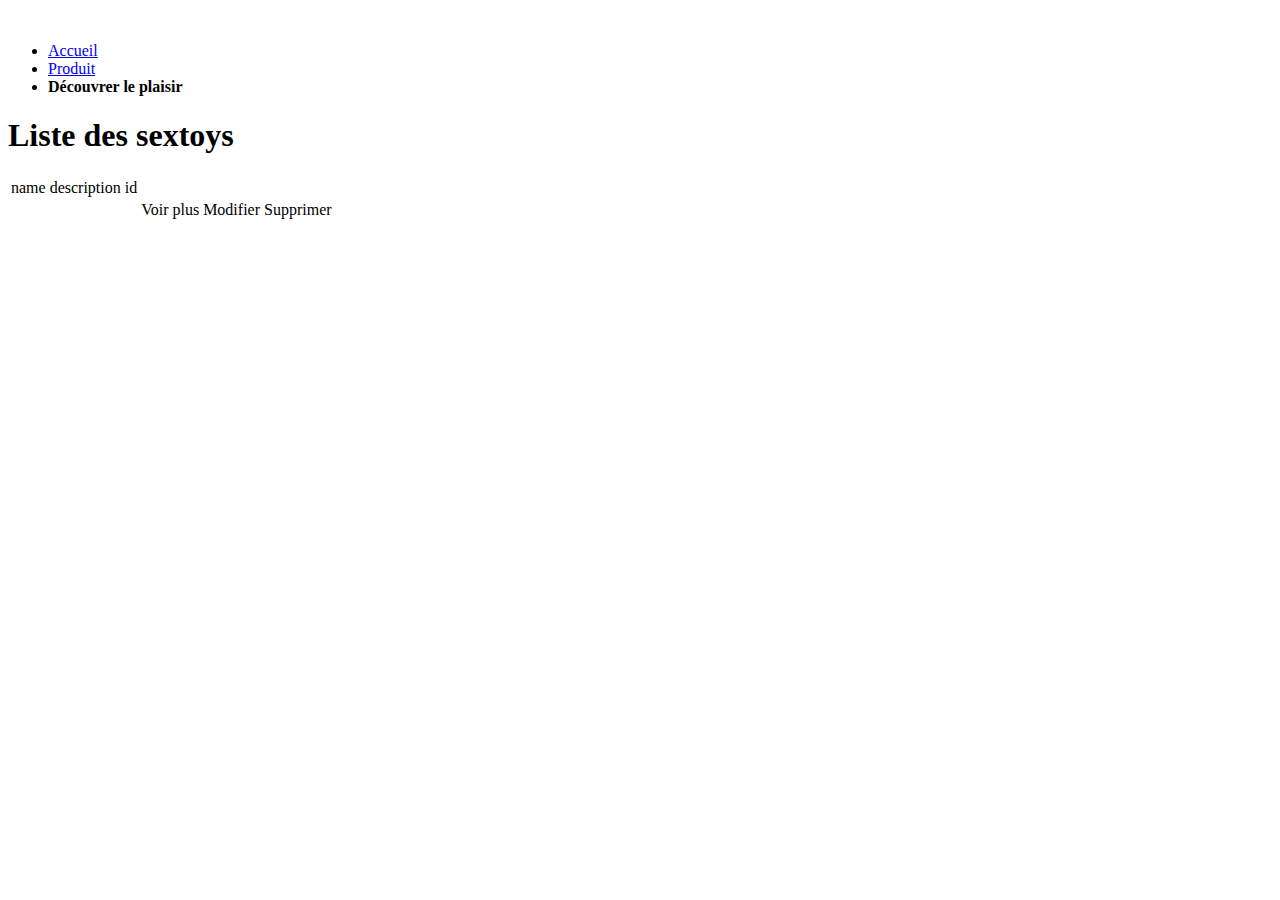
==== src/main/resources/templates/article/index.html @ ffe99942 "Merge branch 'main' of https://github.com/LenaPancher/RueDesPlaisirs" ====
<!DOCTYPE html>
<html lang="fr">
<head>
    <meta charset="UTF-8"/>
    <title>Passage du Désir : boutique chic et glamour</title>
    <meta name="viewport"
          content="width=device-width, initial-scale=1.0, minimum-scale=1.0, maximum-scale=1.0, user-scalable=no">
    <meta name="robots" content="index, follow"/>
    <meta property="og:title" content="Passage du Désir : boutique chic et glamour">
    <meta property="og:image" content=""/>
    <meta property="twitter:card" content="summary">
    <meta property="twitter:title" content="Passage du Désir : boutique chic et glamour">
    <meta name="description"
          content="Passage du Désir la première marque dédiée au développement durable du couple. Sélection de sextoys de qualité; cadeaux coquins et romantiques.">
    <meta property="og:description"
          content="Passage du Désir la première marque dédiée au développement durable du couple. Sélection de sextoys de qualité; cadeaux coquins et romantiques.">
    <meta property="twitter:description"
          content="Passage du Désir la première marque dédiée au développement durable du couple. Sélection de sextoys de qualité; cadeaux coquins et romantiques.">
    <link type="text/css" rel="stylesheet" href="/css/style.css">
</head>
<body>

<div id="main">
    <header>
        <div class="plaisir-menu">
            <div>
                <img src="/images/logo.png" alt="">
            </div>
            <div>
                <ul>
                    <li><a href="/">Accueil</a></li>
                    <li><a href="/articles">Produit</a></li>
                    <li><b>Découvrer le plaisir</b></li>
                </ul>
            </div>
        </div>
    </header>
    <div id="wrapper">
        <div class="plaisir-contains fix">
            <div class="plaisir-card" th:each="article : ${article}">
                <div>
                    <h1>Liste des sextoys</h1>
                    <table>
                        <thead>
                        <tr>
                            <td>name</td>
                            <td>description</td>
                            <td>id</td>
                        </tr>
                        </thead>
                        <tbody>
                        <tr th:each="article : ${article}">
                            <td th:text="${article.name}"></td>
                            <td th:text="${article.description}"></td>
                            <td th:text="${article.id}"></td>
                            <td>
                                <a th:href="'/articles/article/' + ${article.id}">Voir plus</a>
                                <a th:href="'/articles/article/edit/' + ${article.id}">Modifier</a>
                                <a th:href="'/articles/article/delete/' + ${article.id}">Supprimer</a>

                            </td>
                        </tr>
                        </tbody>
                    </table>
                </div>
            </div>
        </div>
    </div>
</div>

<!--<script type="text/javascript" src="/js/jquery.min.js"></script>-->
<!--<script type="text/javascript" src="/js/scripts.js"></script>-->

</body>
</html>
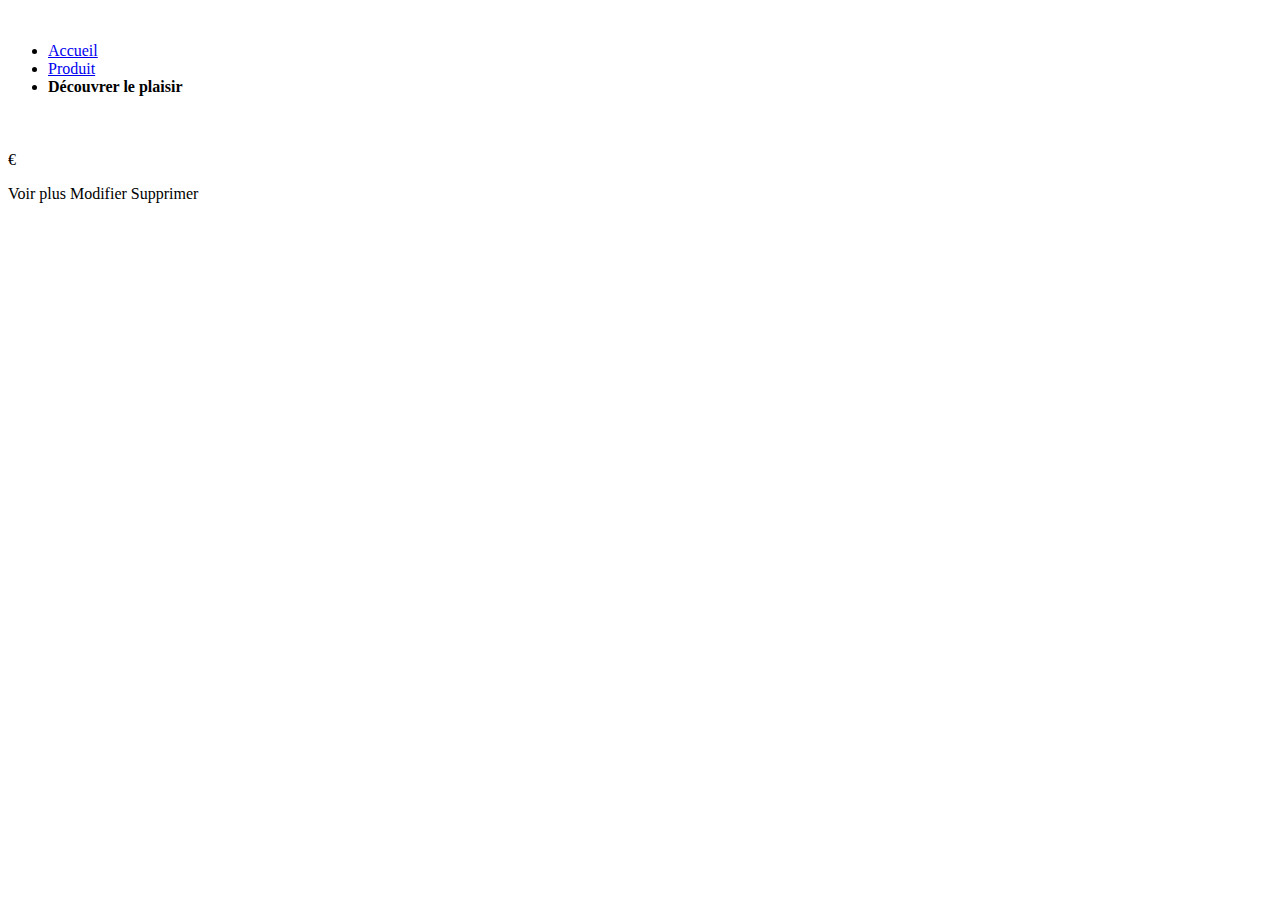
==== commit d03fe1f1: "fix bug" ====
--- a/src/main/resources/templates/article/index.html
+++ b/src/main/resources/templates/article/index.html
@@ -39,29 +39,16 @@
         <div class="plaisir-contains fix">
             <div class="plaisir-card" th:each="article : ${article}">
                 <div>
-                    <h1>Liste des sextoys</h1>
-                    <table>
-                        <thead>
-                        <tr>
-                            <td>name</td>
-                            <td>description</td>
-                            <td>id</td>
-                        </tr>
-                        </thead>
-                        <tbody>
-                        <tr th:each="article : ${article}">
-                            <td th:text="${article.name}"></td>
-                            <td th:text="${article.description}"></td>
-                            <td th:text="${article.id}"></td>
-                            <td>
-                                <a th:href="'/articles/article/' + ${article.id}">Voir plus</a>
-                                <a th:href="'/articles/article/edit/' + ${article.id}">Modifier</a>
-                                <a th:href="'/articles/article/delete/' + ${article.id}">Supprimer</a>
+                    <img th:src="${article.url_image}" alt="">
+                </div>
 
-                            </td>
-                        </tr>
-                        </tbody>
-                    </table>
+                <div>
+                    <h4 th:text="${article.name}"></h4>
+                    <p th:text="${article.description}">€</p>
+                    <b th:text="${article.price}"></b>
+                    <a th:href="'/articles/article/' + ${article.id}">Voir plus</a>
+                    <a th:href="'/articles/article/edit/' + ${article.id}">Modifier</a>
+                    <a th:href="'/articles/article/delete/' + ${article.id}">Supprimer</a>
                 </div>
             </div>
         </div>
@@ -72,4 +59,4 @@
 <!--<script type="text/javascript" src="/js/scripts.js"></script>-->
 
 </body>
-</html>
+</html>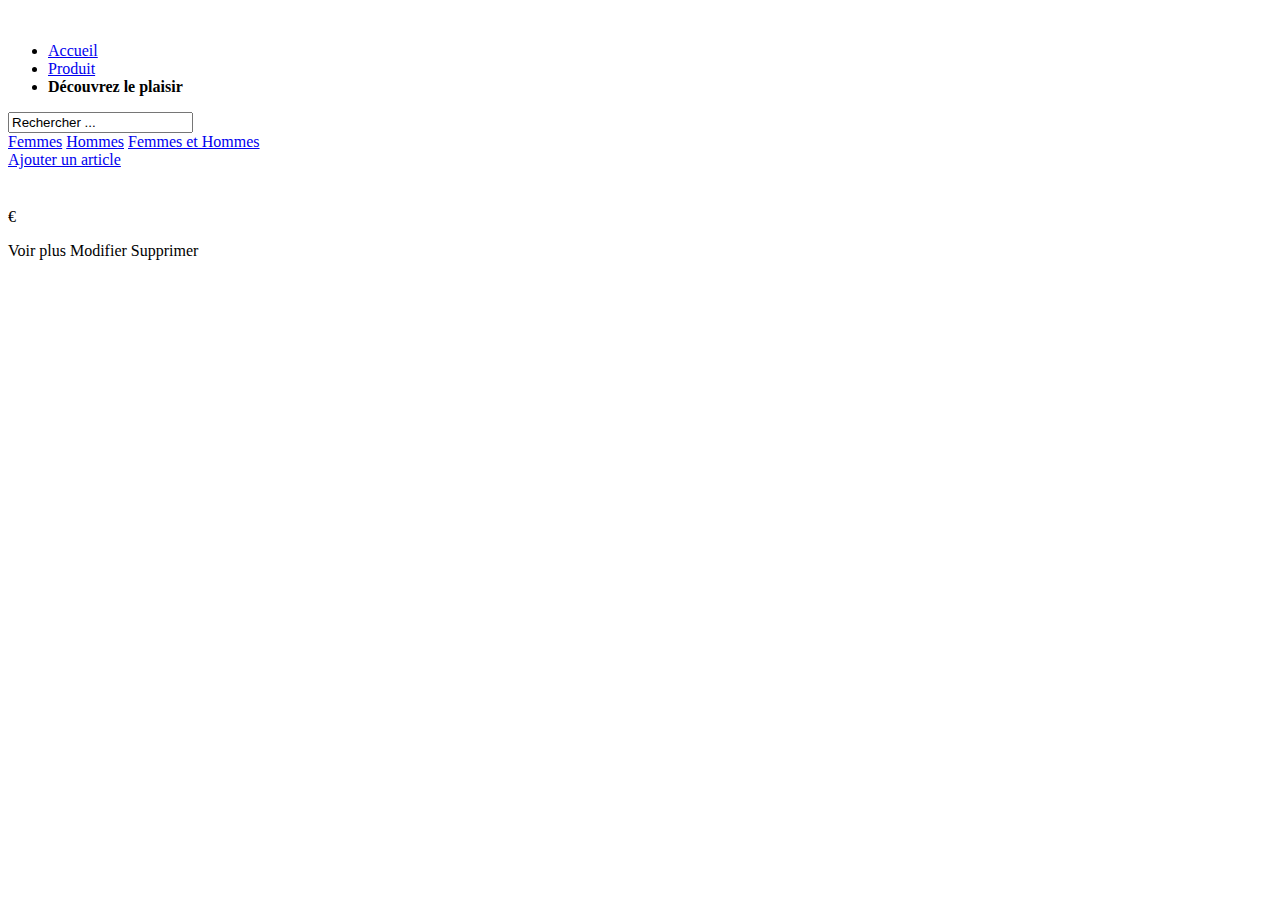
==== commit 027ee6b9: "redirection + ajout bouton catégorie et barre de recherche pour suite du projet" ====
--- a/src/main/resources/templates/article/index.html
+++ b/src/main/resources/templates/article/index.html
@@ -30,11 +30,24 @@
                 <ul>
                     <li><a href="/">Accueil</a></li>
                     <li><a href="/articles">Produit</a></li>
-                    <li><b>Découvrer le plaisir</b></li>
+                    <li><b>Découvrez le plaisir</b></li>
                 </ul>
             </div>
         </div>
     </header>
+    <div id="plaisir-action-article">
+        <div>
+            <input type="text" value="Rechercher ...">
+        </div>
+        <div>
+            <a href="#">Femmes</a>
+            <a href="#">Hommes</a>
+            <a href="#">Femmes et Hommes</a>
+        </div>
+        <div>
+            <a href="/articles/article">Ajouter un article</a>
+        </div>
+    </div>
     <div id="wrapper">
         <div class="plaisir-contains fix">
             <div class="plaisir-card" th:each="article : ${article}">
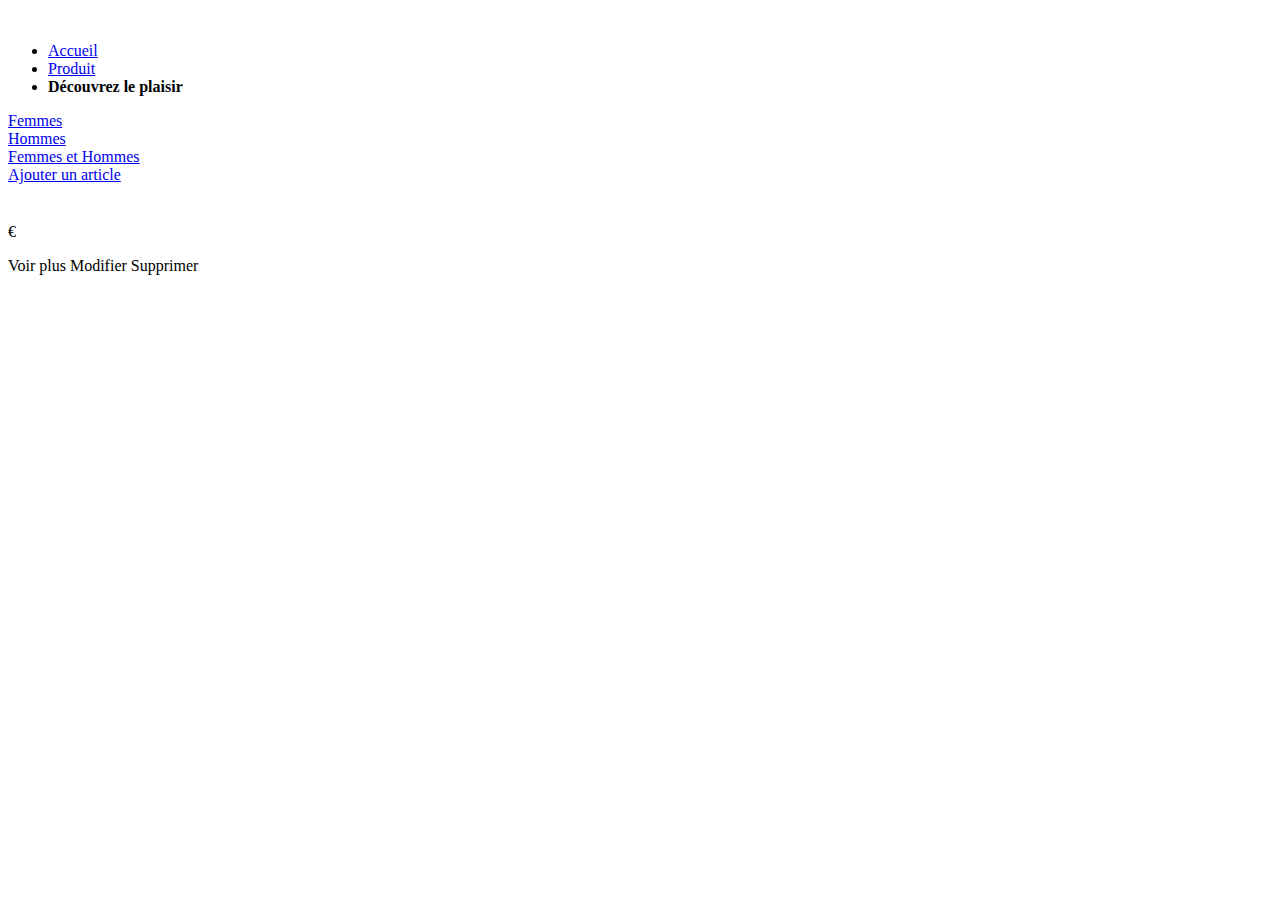
==== commit 7e8cbf6f: "refonte visuel" ====
--- a/src/main/resources/templates/article/index.html
+++ b/src/main/resources/templates/article/index.html
@@ -37,15 +37,20 @@
     </header>
     <div id="plaisir-action-article">
         <div>
-            <input type="text" value="Rechercher ...">
+            <div>
+                <a href="/articles/categorie_femmes">Femmes</a>
+            </div>
+            <div>
+                <a href="/articles/categorie_hommes">Hommes</a>
+            </div>
+            <div>
+                <a href="/articles">Femmes et Hommes</a>
+            </div>
         </div>
         <div>
-            <a href="#">Femmes</a>
-            <a href="#">Hommes</a>
-            <a href="#">Femmes et Hommes</a>
-        </div>
-        <div>
-            <a href="/articles/article">Ajouter un article</a>
+            <div>
+                <a href="/articles/article">Ajouter un article</a>
+            </div>
         </div>
     </div>
     <div id="wrapper">
@@ -59,9 +64,11 @@
                     <h4 th:text="${article.name}"></h4>
                     <p th:text="${article.description}">€</p>
                     <b th:text="${article.price}"></b>
-                    <a th:href="'/articles/article/' + ${article.id}">Voir plus</a>
-                    <a th:href="'/articles/article/edit/' + ${article.id}">Modifier</a>
-                    <a th:href="'/articles/article/delete/' + ${article.id}">Supprimer</a>
+                    <div>
+                        <a th:href="'/articles/article/' + ${article.id}">Voir plus</a>
+                        <a th:href="'/articles/article/edit/' + ${article.id}">Modifier</a>
+                        <a th:href="'/articles/article/delete/' + ${article.id}">Supprimer</a>
+                    </div>
                 </div>
             </div>
         </div>
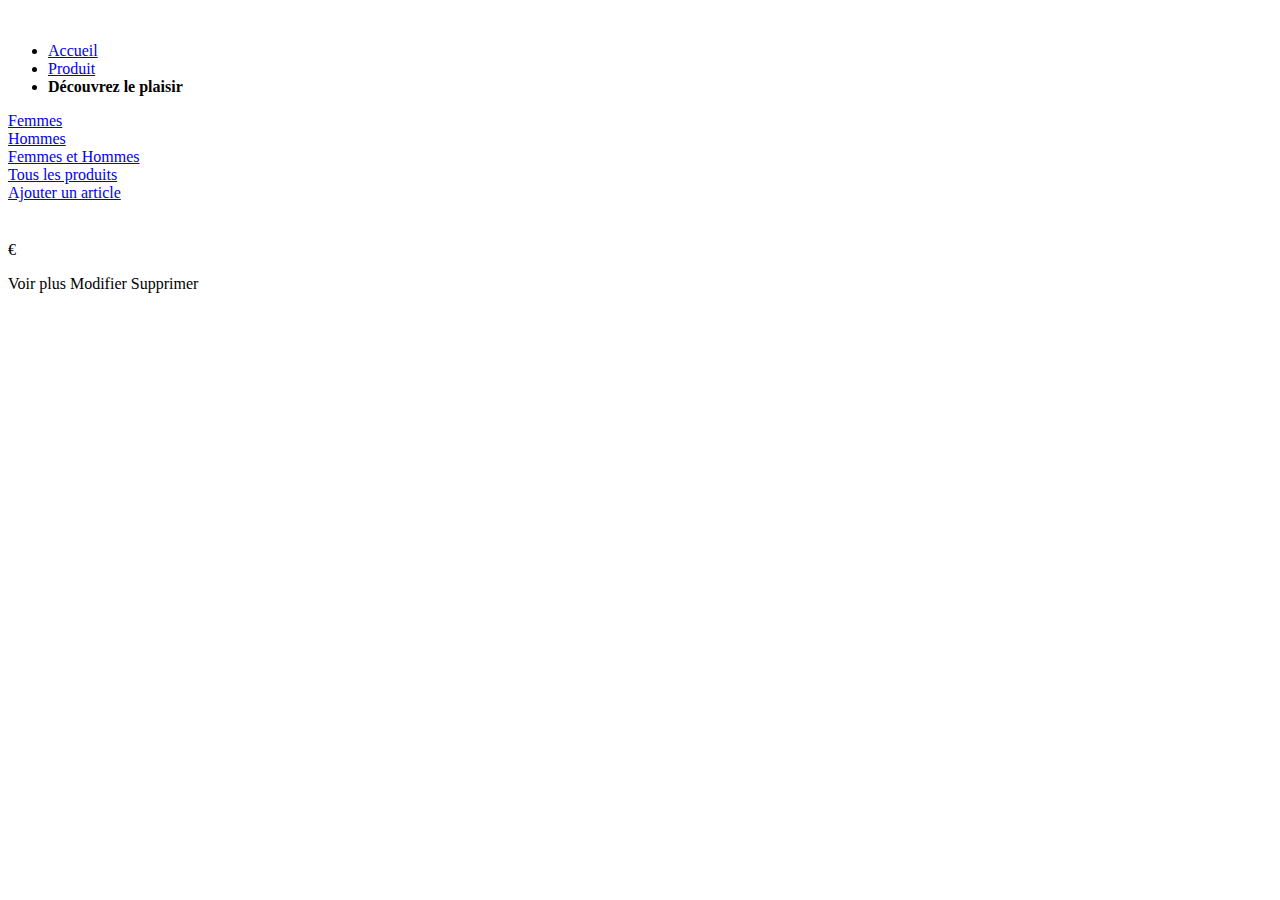
==== commit fcfba014: "ajout d'une autre catégorie" ====
--- a/src/main/resources/templates/article/index.html
+++ b/src/main/resources/templates/article/index.html
@@ -44,7 +44,10 @@
                 <a href="/articles/categorie_hommes">Hommes</a>
             </div>
             <div>
-                <a href="/articles">Femmes et Hommes</a>
+                <a href="/articles/categorie_femmes_hommes">Femmes et Hommes</a>
+            </div>
+            <div>
+                <a href="/articles">Tous les produits</a>
             </div>
         </div>
         <div>
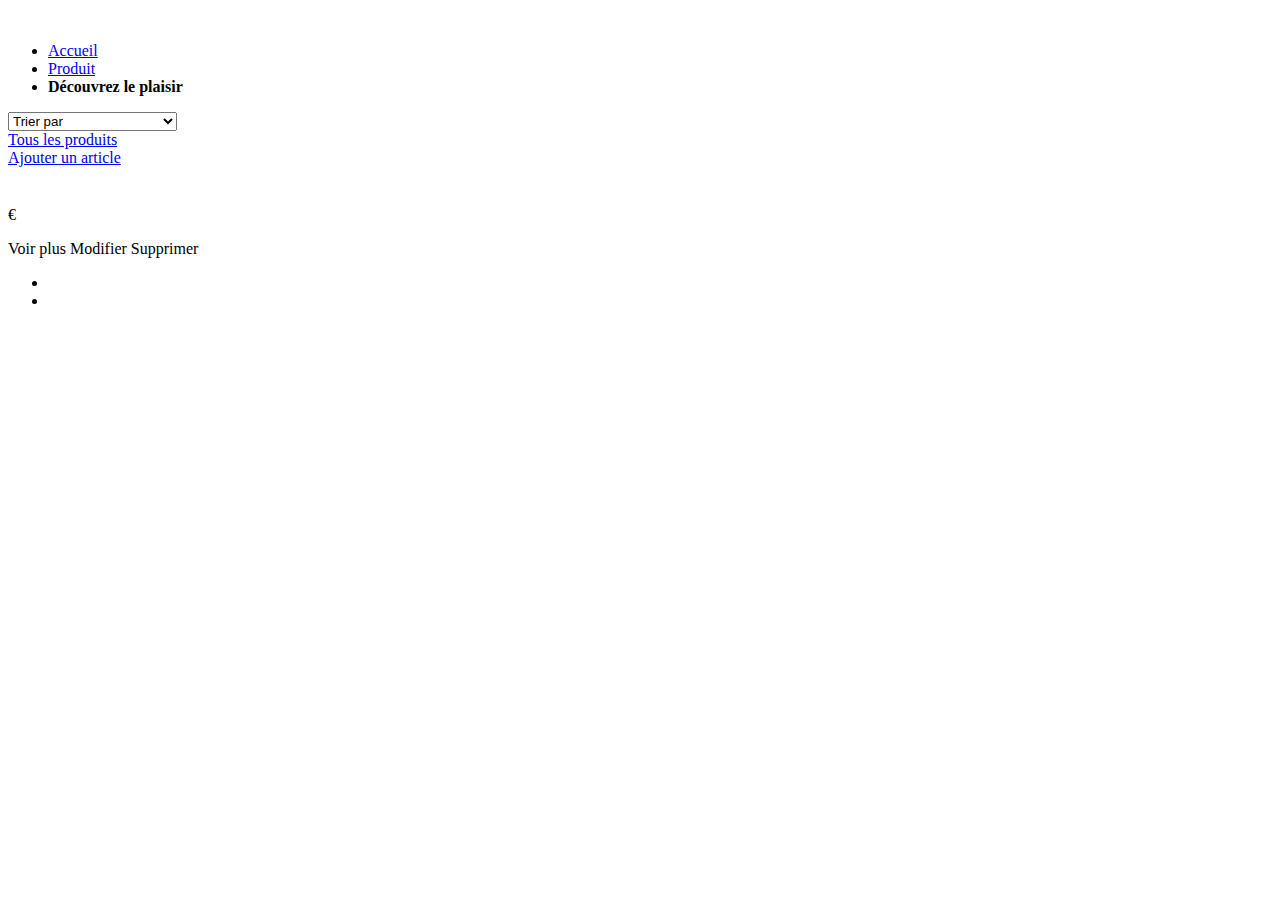
==== commit 96c83d8d: "tri par prix, filtre des catégories, pagination" ====
--- a/src/main/resources/templates/article/index.html
+++ b/src/main/resources/templates/article/index.html
@@ -37,15 +37,18 @@
     </header>
     <div id="plaisir-action-article">
         <div>
+            <select id="select-tri" onchange="val()">
+                <option value="NULL">Trier par</option>
+                <option value="ASC">Trier par prix croissant</option>
+                <option value="DESC">Trier par prix décroissant</option>
+            </select>
+        </div>
+        <div th:each="category: ${category}">
             <div>
-                <a href="/articles/categorie_femmes">Femmes</a>
+                <a th:href="'/articles/?category_id=' + ${category.id}" th:text="${category.name}"></a>
             </div>
-            <div>
-                <a href="/articles/categorie_hommes">Hommes</a>
-            </div>
-            <div>
-                <a href="/articles/categorie_femmes_hommes">Femmes et Hommes</a>
-            </div>
+        </div>
+        <div>
             <div>
                 <a href="/articles">Tous les produits</a>
             </div>
@@ -58,28 +61,47 @@
     </div>
     <div id="wrapper">
         <div class="plaisir-contains fix">
-            <div class="plaisir-card" th:each="article : ${article}">
+            <div class="plaisir-card" th:each="articles : ${articles}">
                 <div>
-                    <img th:src="${article.url_image}" alt="">
+                    <img th:src="${articles.url_image}" alt="">
                 </div>
 
                 <div>
-                    <h4 th:text="${article.name}"></h4>
-                    <p th:text="${article.description}">€</p>
-                    <b th:text="${article.price}"></b>
+                    <h4 th:text="${articles.name}"></h4>
+                    <p th:text="${articles.description}">€</p>
+                    <b th:text="${articles.price}"></b>
                     <div>
-                        <a th:href="'/articles/article/' + ${article.id}">Voir plus</a>
-                        <a th:href="'/articles/article/edit/' + ${article.id}">Modifier</a>
-                        <a th:href="'/articles/article/delete/' + ${article.id}">Supprimer</a>
+                        <a th:href="'/articles/article/' + ${articles.id}">Voir plus</a>
+                        <a th:href="'/articles/article/edit/' + ${articles.id}">Modifier</a>
+                        <a th:href="'/articles/article/delete/' + ${articles.id}">Supprimer</a>
                     </div>
                 </div>
             </div>
+            <nav aria-label="...">
+                <ul class="pagination">
+                    <!--                    <th:block th:each="i: ${#numbers.sequence(1, articles.size()+1, 6)}">-->
+                    <!--                        <li class="page-item" th:with="j = ${ { 1, j+1 } }">-->
+                    <!--                            <a th:id="${i}" onclick="goTo(this.id)" th:text="${i}"-->
+                    <!--                               class="page-link"></a>-->
+                    <!--                        </li>-->
+                    <!--                    </th:block>-->
+
+                    <li class="page-item">
+                        <a th:id="0" onclick="goTo(this.id)" th:text="1"
+                           class="page-link"></a>
+                    </li>
+                    <li class="page-item">
+                        <a th:id="6" onclick="goTo(this.id)" th:text="2"
+                           class="page-link"></a>
+                    </li>
+                </ul>
+            </nav>
         </div>
     </div>
 </div>
 
 <!--<script type="text/javascript" src="/js/jquery.min.js"></script>-->
-<!--<script type="text/javascript" src="/js/scripts.js"></script>-->
+<script type="text/javascript" src="/js/script.js"></script>
 
 </body>
 </html>